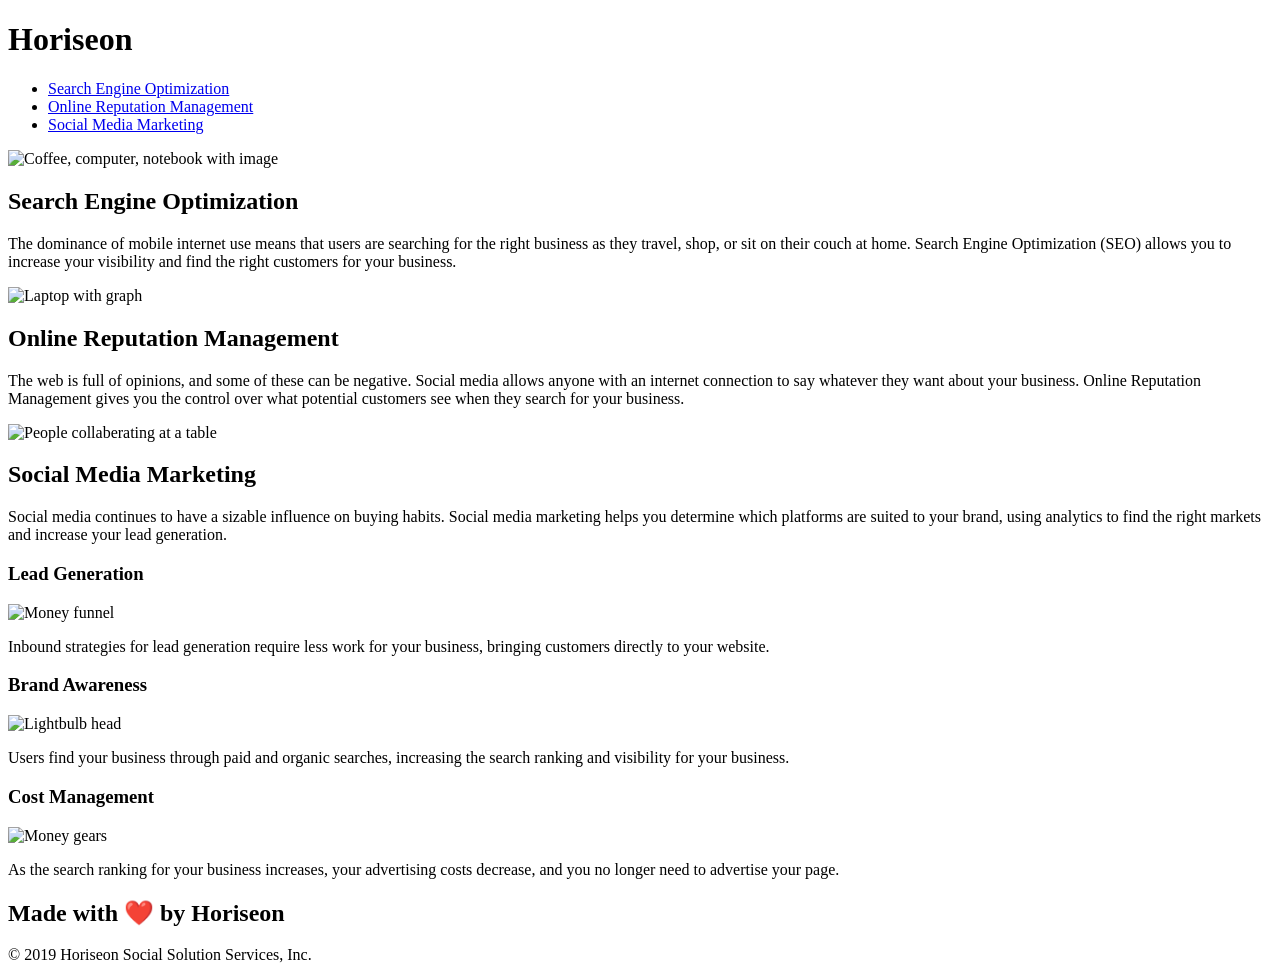
==== index.html @ 8a972da0 "added semantics to HTML" ====
<!DOCTYPE html>
<html lang="en-us">

<head>
    <meta charset="UTF-8" />
    <link rel="stylesheet" href="./assets/css/style.css">
    <title>Horiseon</title>
</head>

<body>

    <!-- Site Header -->
    <header class="header">
        <h1>Hori<span class="seo">seo</span>n</h1>
        <nav>
            <ul>
                <li>
                    <a href="#search-engine-optimization">Search Engine Optimization</a>
                </li>
                <li>
                    <a href="#online-reputation-management">Online Reputation Management</a>
                </li>
                <li>
                    <a href="#social-media-marketing">Social Media Marketing</a>
                </li>
            </ul>
        </nav>
    </header>

    <div class="hero"></div>

    <!-- Section 1: Main Content -->
    <section class="content">
        <article class="search-engine-optimization">
            <img src="./assets/images/search-engine-optimization.jpg" class="float-left" alt="Coffee, computer, notebook with image"/>
            <h2>Search Engine Optimization</h2>
            <p>
                The dominance of mobile internet use means that users are searching for the right business as they travel, shop, or sit on their couch at home. Search Engine Optimization (SEO) allows you to increase your visibility and find the right customers for your business.
            </p>
        </article>

        <article id="online-reputation-management" class="online-reputation-management">
            <img src="./assets/images/online-reputation-management.jpg" class="float-right" alt="Laptop with graph"/>
            <h2>Online Reputation Management</h2>
            <p>
                The web is full of opinions, and some of these can be negative. Social media allows anyone with an internet connection to say whatever they want about your business. Online Reputation Management gives you the control over what potential customers see when they search for your business.
            </p>
        </article>

        <article id="social-media-marketing" class="social-media-marketing">
            <img src="./assets/images/social-media-marketing.jpg" class="float-left" alt="People collaberating at a table"/>
            <h2>Social Media Marketing</h2>
            <p>
                Social media continues to have a sizable influence on buying habits. Social media marketing helps you determine which platforms are suited to your brand, using analytics to find the right markets and increase your lead generation.
            </p>
        </article>
    </section>

    <!-- Section 2: Side Bar -->
    <section class="benefits">
        <aside class="benefit-lead">
            <h3>Lead Generation</h3>
            <img src="./assets/images/lead-generation.png" alt="Money funnel"/>
            <p>
                Inbound strategies for lead generation require less work for your business, bringing customers directly to your website.
            </p>
        </aside>

        <aside class="benefit-brand">
            <h3>Brand Awareness</h3>
            <img src="./assets/images/brand-awareness.png" alt="Lightbulb head"/>
            <p>
                Users find your business through paid and organic searches, increasing the search ranking and visibility for your business.
            </p>
        </aside>

        <aside class="benefit-cost">
            <h3>Cost Management</h3>
            <img src="./assets/images/cost-management.png" alt="Money gears">
            <p>
                As the search ranking for your business increases, your advertising costs decrease, and you no longer need to advertise your page.
            </p>
        </aside>
    </section>

    <footer class="footer">
        <h2>Made with ❤️️ by Horiseon</h2>
        <p>
            &copy; 2019 Horiseon Social Solution Services, Inc.
        </p>
    </footer>
</body>

</html>
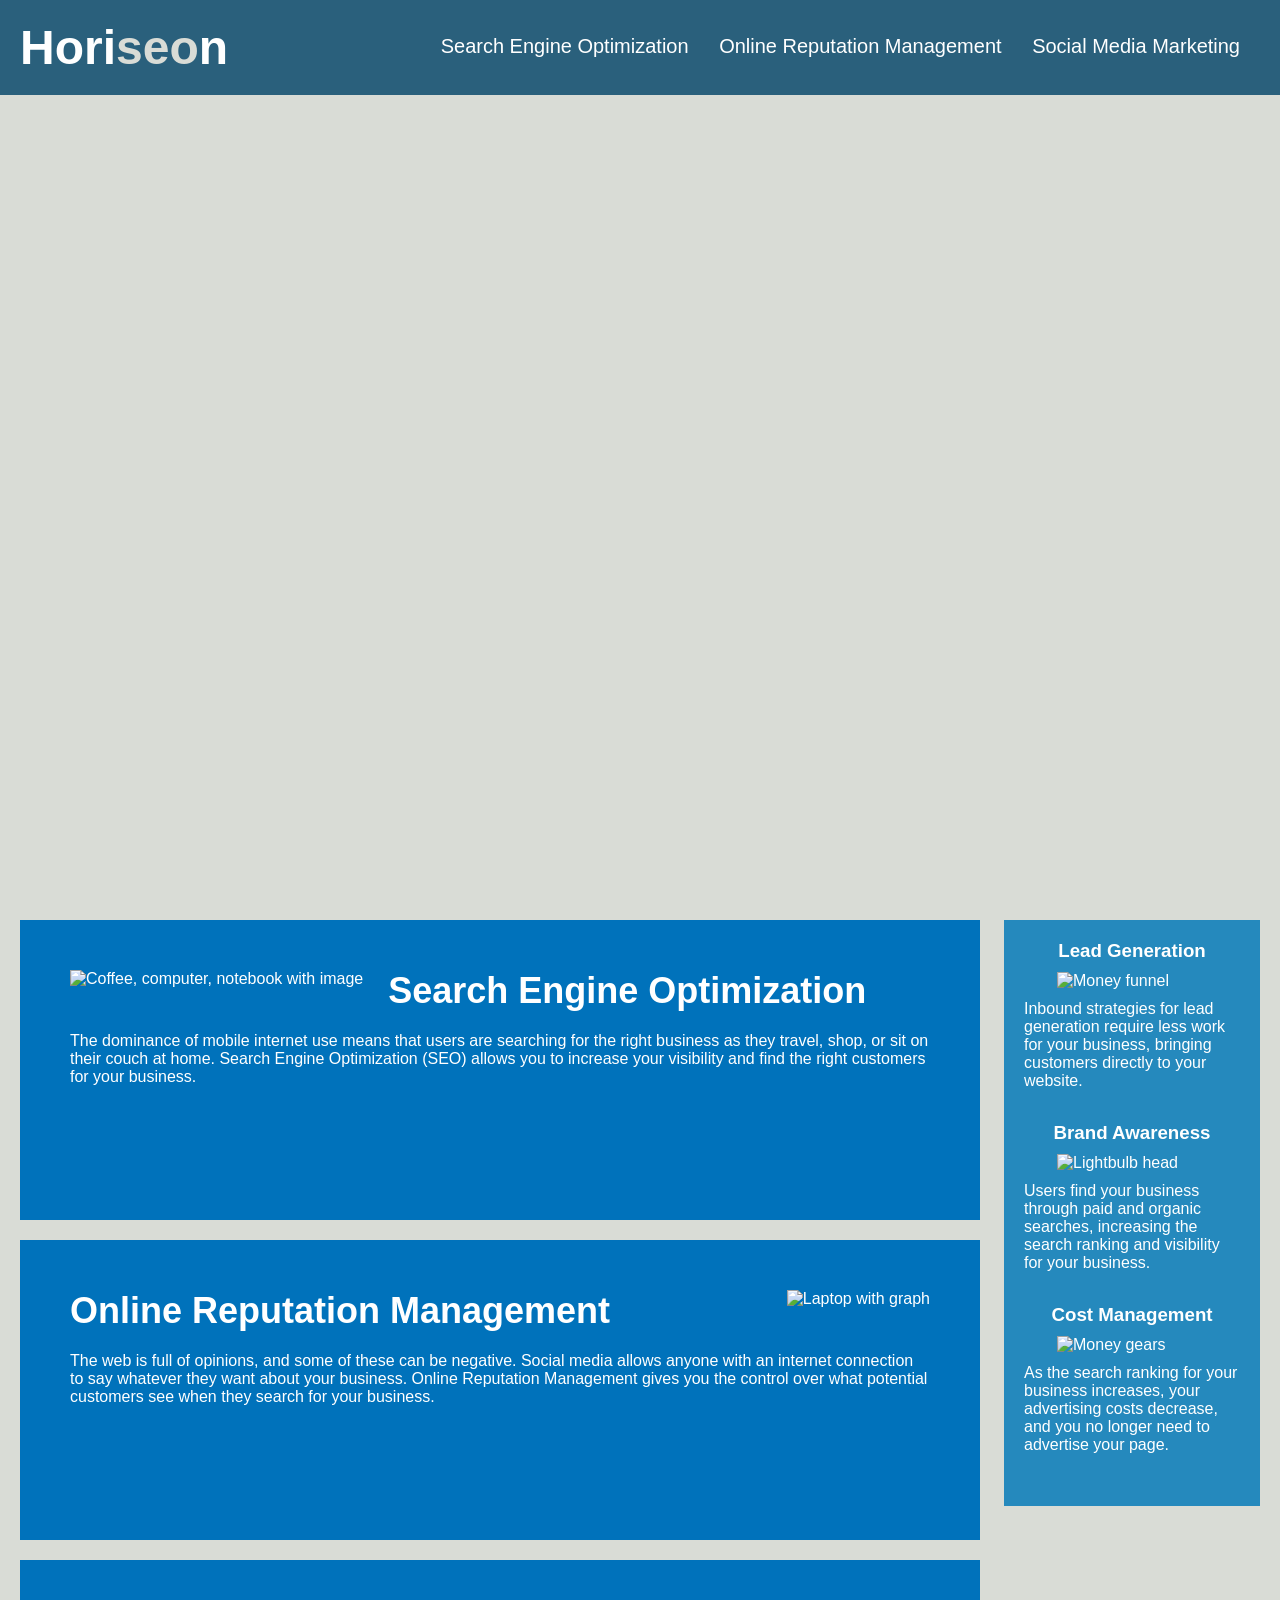
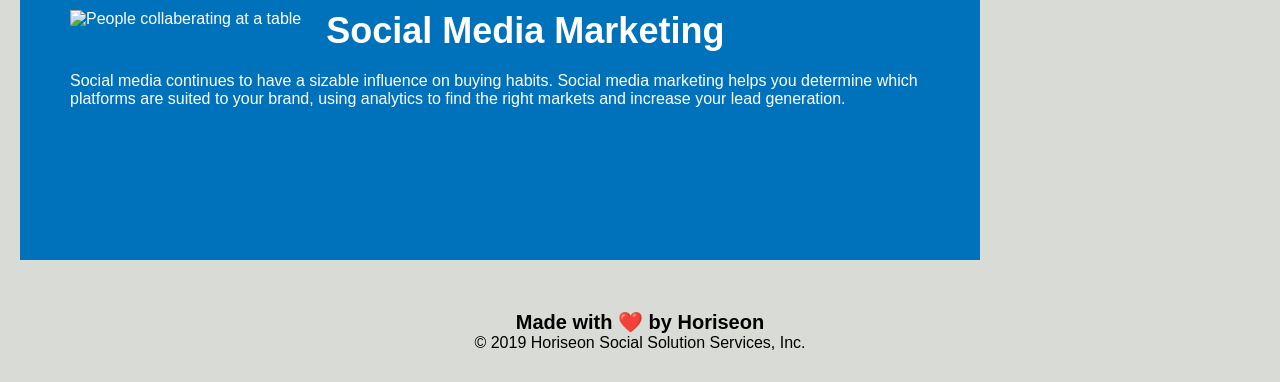
==== commit ae931a4e: "moved html file" ====
--- a/index.html
+++ b/index.html
@@ -3,7 +3,7 @@
 
 <head>
     <meta charset="UTF-8" />
-    <link rel="stylesheet" href="./assets/css/style.css">
+    <link rel="stylesheet" href="Develop/assets/css/style.css">
     <title>Horiseon</title>
 </head>
 
@@ -31,7 +31,7 @@
 
     <!-- Section 1: Main Content -->
     <section class="content">
-        <article class="search-engine-optimization">
+        <article id="search-engine-optimization" class="article">
             <img src="./assets/images/search-engine-optimization.jpg" class="float-left" alt="Coffee, computer, notebook with image"/>
             <h2>Search Engine Optimization</h2>
             <p>
@@ -39,7 +39,7 @@
             </p>
         </article>
 
-        <article id="online-reputation-management" class="online-reputation-management">
+        <article id="online-reputation-management" class="article">
             <img src="./assets/images/online-reputation-management.jpg" class="float-right" alt="Laptop with graph"/>
             <h2>Online Reputation Management</h2>
             <p>
@@ -47,7 +47,7 @@
             </p>
         </article>
 
-        <article id="social-media-marketing" class="social-media-marketing">
+        <article id="social-media-marketing" class="article">
             <img src="./assets/images/social-media-marketing.jpg" class="float-left" alt="People collaberating at a table"/>
             <h2>Social Media Marketing</h2>
             <p>
@@ -58,7 +58,7 @@
 
     <!-- Section 2: Side Bar -->
     <section class="benefits">
-        <aside class="benefit-lead">
+        <aside class="benefit">
             <h3>Lead Generation</h3>
             <img src="./assets/images/lead-generation.png" alt="Money funnel"/>
             <p>
@@ -66,7 +66,7 @@
             </p>
         </aside>
 
-        <aside class="benefit-brand">
+        <aside class="benefit">
             <h3>Brand Awareness</h3>
             <img src="./assets/images/brand-awareness.png" alt="Lightbulb head"/>
             <p>
@@ -74,7 +74,7 @@
             </p>
         </aside>
 
-        <aside class="benefit-cost">
+        <aside class="benefit">
             <h3>Cost Management</h3>
             <img src="./assets/images/cost-management.png" alt="Money gears">
             <p>
--- a/Develop/assets/css/style.css
+++ b/Develop/assets/css/style.css
@@ -0,0 +1,132 @@
+* {
+    box-sizing: border-box;
+    padding: 0;
+    margin: 0;
+}
+
+body {
+    background-color: #d9dcd6;
+}
+
+.header {
+    padding: 20px;
+    font-family: 'Trebuchet MS', 'Lucida Sans Unicode', 'Lucida Grande', 'Lucida Sans', Arial, sans-serif;
+    background-color: #2a607c;
+    color: #ffffff;
+}
+
+.header h1 {
+    display: inline-block;
+    font-size: 48px;
+}
+
+.header h1 .seo {
+    color: #d9dcd6;
+}
+
+.header nav {
+    padding-top: 15px;
+    margin-right: 20px;
+    float: right;
+    font-family: 'Gill Sans', 'Gill Sans MT', Calibri, 'Trebuchet MS', sans-serif;
+    font-size: 20px;
+}
+
+.header nav ul {
+    list-style-type: none;
+}
+
+.header nav ul li {
+    display: inline-block;
+    margin-left: 25px;
+}
+
+a {
+    color: #ffffff;
+    text-decoration: none;
+}
+
+p {
+    font-size: 16px;
+}
+
+.hero {
+    height: 800px;
+    width: 100%;
+    margin-bottom: 25px;
+    background-image: url("../images/digital-marketing-meeting.jpg");
+    background-size: cover;
+    background-position: center;
+}
+
+.float-left {
+    float: left;
+    margin-right: 25px;
+}
+
+.float-right {
+    float: right;
+    margin-left: 25px;
+}
+
+.content {
+    width: 75%;
+    display: inline-block;
+    margin-left: 20px;
+}
+
+.benefits {
+    margin-right: 20px;
+    padding: 20px;
+    clear: both;
+    float: right;
+    width: 20%;
+    height: 100%;
+    font-family: 'Gill Sans', 'Gill Sans MT', Calibri, 'Trebuchet MS', sans-serif;
+    background-color: #2589bd;
+}
+
+.benefit {
+    margin-bottom: 32px;
+    color: #ffffff;
+}
+
+.benefit h3 {
+    margin-bottom: 10px;
+    text-align: center;
+}
+
+.benefit img {
+    display: block;
+    margin: 10px auto;
+    max-width: 150px;
+}
+
+.article {
+    margin-bottom: 20px;
+    padding: 50px;
+    height: 300px;
+    font-family: 'Gill Sans', 'Gill Sans MT', Calibri, 'Trebuchet MS', sans-serif;
+    background-color: #0072bb;
+    color: #ffffff;
+}
+
+.article img {
+    max-height: 200px;
+}
+
+.article h2 {
+    margin-bottom: 20px;
+    font-size: 36px;
+}
+
+.footer {
+    padding: 30px;
+    clear: both;
+    font-family: 'Trebuchet MS', 'Lucida Sans Unicode', 'Lucida Grande', 'Lucida Sans', Arial, sans-serif;
+    text-align: center;
+}
+
+.footer h2 {
+    font-size: 20px;
+}
